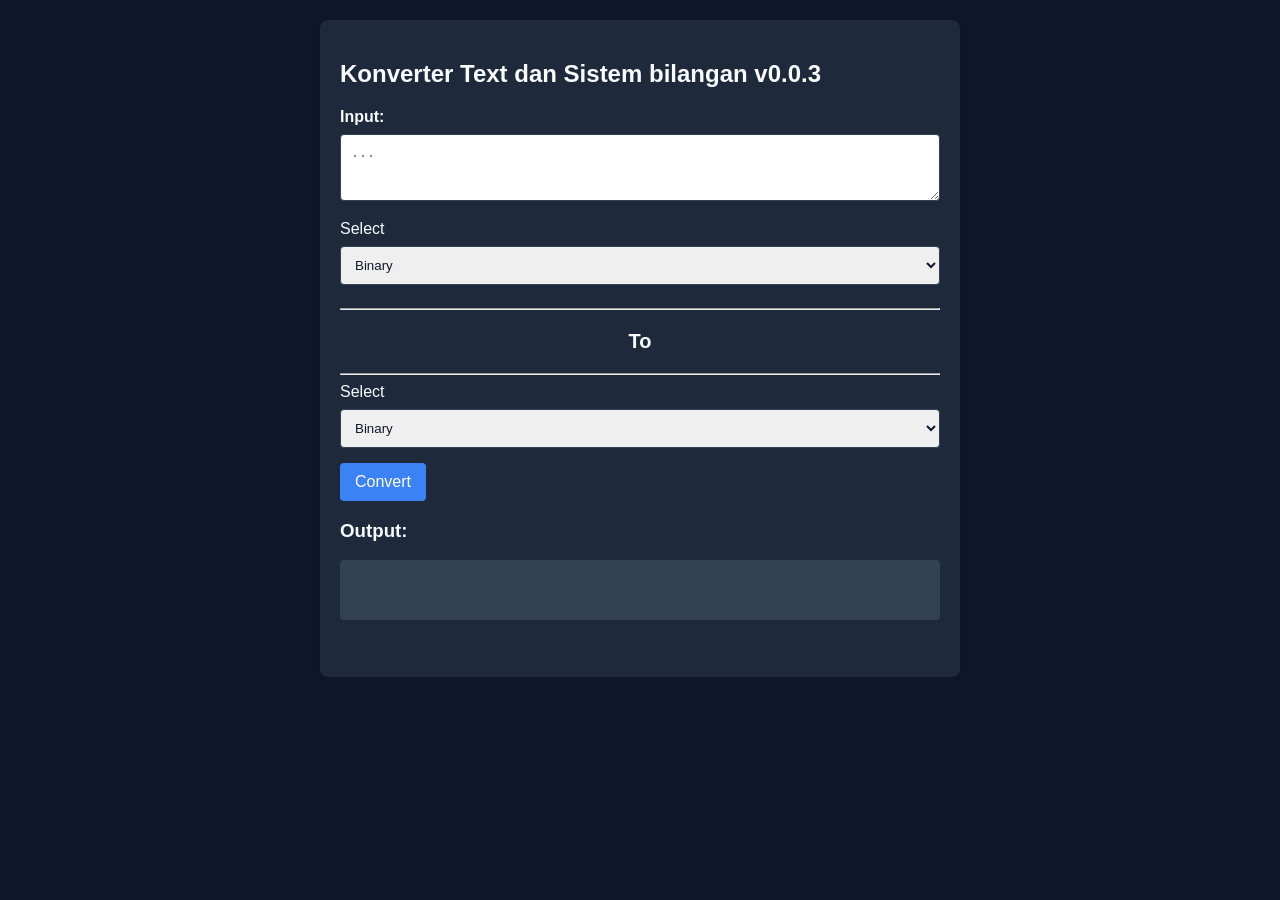
==== Convertion Tools/index.html @ 9ce87194 "Initial commit" ====
<!DOCTYPE html>
<html lang="id">
<head>
    <meta charset="UTF-8">
    <meta name="viewport" content="width=device-width, initial-scale=1.0">
    <title>Konverter Text ke Binary, Hex, Octal, Base64</title>
    <link rel="stylesheet" href="../assets/CSS/ConvertionToolsStyle.css">
</head>
<body>

<div class="container">
    <h2>Konverter Text dan Sistem bilangan v0.0.3</h2>
    
    <label for="inputText"><b>Input: </b></label>
    <textarea id="inputText" rows="3" placeholder="..."></textarea>

    <label for="conversionfrom" >Select<label>
    <select id="conversionfrom" >
        <option value="Binary">Binary</option>
        <option value="Octal">Octal</option>
        <option value="Hexadecimal">Hexadecimal</option>
        <option value="Decimal">Decimal</option>
        <option value="Text">Text</option>
        <option value="Base64">Base64</option>
    </select>
    <hr>
    <p class="text"><b>To</b></p>
    <hr>
    <label for="conversionto">Select</label>
    <select id="conversionto">
        <option value="Binary">Binary</option>
        <option value="Octal">Octal</option>
        <option value="Hexadecimal">Hexadecimal</option>
        <option value="Decimal">Decimal</option>
        <option value="Text">Text</option>
        <option value="Base64">Base64</option>
    <select>

<button onclick="convert(); ">Convert</button>

    <h3>Output:</h3>
    <div id="result" class="result-box"></div>
    <a id="eastereggurl" href="https://youtu.be/dQw4w9WgXcQ?si=ehfgKuBv50yu8aur" target="_blank">
    <img id="gambar" alt="" src="">
    </a>
    <h3 id="easteregg"></h3>
</div>

<script src="../assets/javascript/ConvertionToolsmain.js"></script>

</body>
</html>
---- assets/CSS/ConvertionToolsStyle.css ----
body { 
   font-family: Arial, sans-serif;
   margin: 20px;
   background: #0f172a;
   }
.container { 
   max-width: 600px; 
   margin: auto; 
   background: #1e293b; 
   color: #f8fafc;
   padding: 20px; 
   border-radius: 8px; 
   box-shadow: 0 0 10px rgba(0,0,0,0.1); 
   }
textarea, input, select {
   width: 100%; 
   margin-top: 8px; 
   margin-bottom: 15px; 
   padding: 10px; 
   box-sizing: border-box; 
   border-radius: 4px; 
   border: 1px solid #334155; 
   color: #0f172a;
   }
button { 
   background: #3b82f6; 
   color: white; 
   border: none; 
   padding: 10px 15px; 
   border-radius: 4px; 
   cursor: pointer; 
   font-size: 16px; 
   }
button:hover { 
   background: #2563eb; 
   }
.result-box {
   background: #334155;
   padding: 10px;
   border-radius: 4px; 
   word-break: break-all; 
   min-height: 40px; 
   }
.text {
   text-align: center;
   font-size: 20px;
   }
#easteregg {
   color: yellow;
   text-align: center;
}
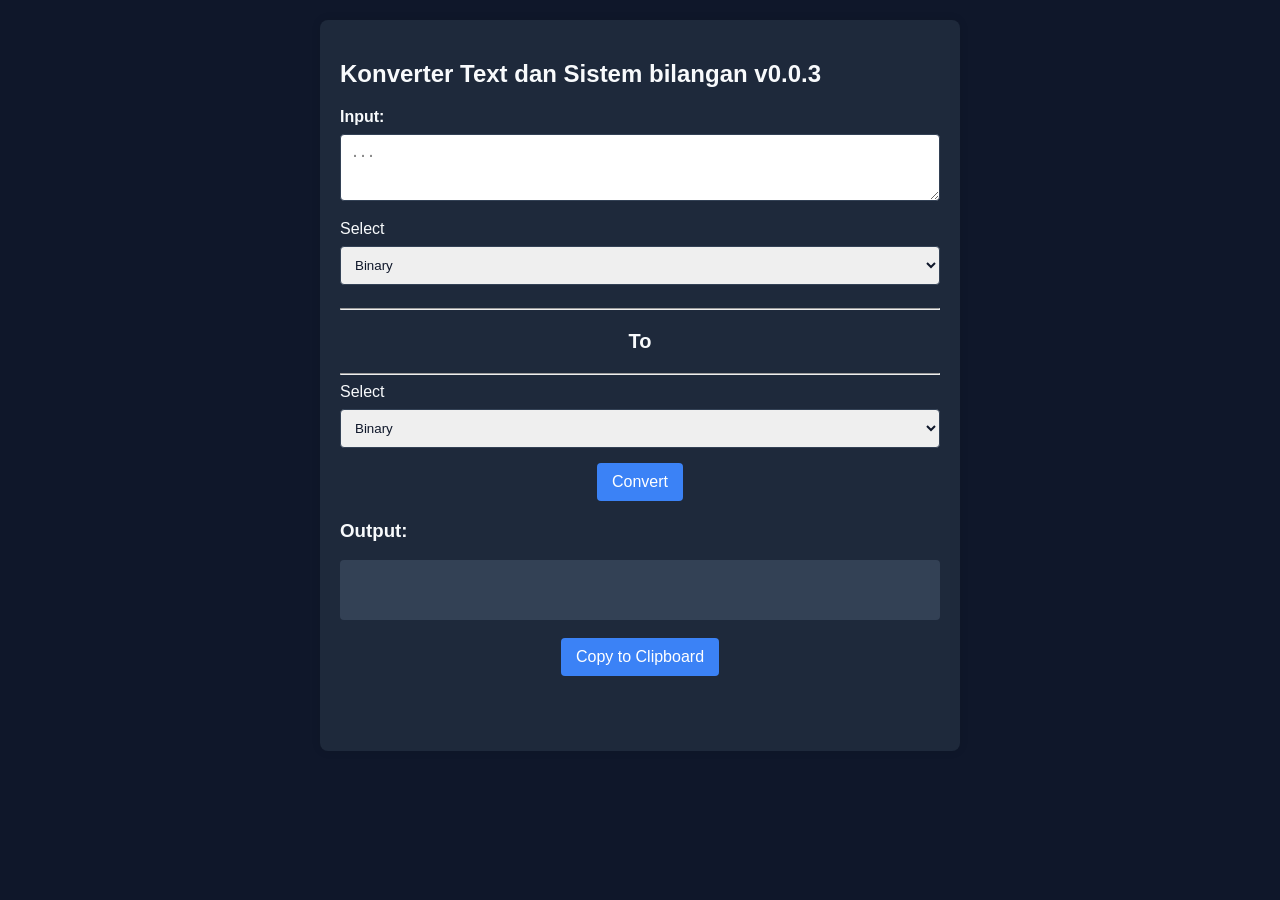
==== commit 6c00b12a: "Added Copy Button" ====
--- a/Convertion Tools/index.html
+++ b/Convertion Tools/index.html
@@ -40,6 +40,9 @@
 
     <h3>Output:</h3>
     <div id="result" class="result-box"></div>
+    <br>
+    <button id="CpyBtn" onclick="copyText();">Copy to Clipboard</button>
+    <br>
     <a id="eastereggurl" href="https://youtu.be/dQw4w9WgXcQ?si=ehfgKuBv50yu8aur" target="_blank">
     <img id="gambar" alt="" src="">
     </a>
--- a/assets/CSS/ConvertionToolsStyle.css
+++ b/assets/CSS/ConvertionToolsStyle.css
@@ -11,6 +11,7 @@
    padding: 20px; 
    border-radius: 8px; 
    box-shadow: 0 0 10px rgba(0,0,0,0.1); 
+   
    }
 textarea, input, select {
    width: 100%; 
@@ -30,6 +31,9 @@
    border-radius: 4px; 
    cursor: pointer; 
    font-size: 16px; 
+   display: block;
+   margin-left: auto;
+   margin-right: auto;
    }
 button:hover { 
    background: #2563eb; 
